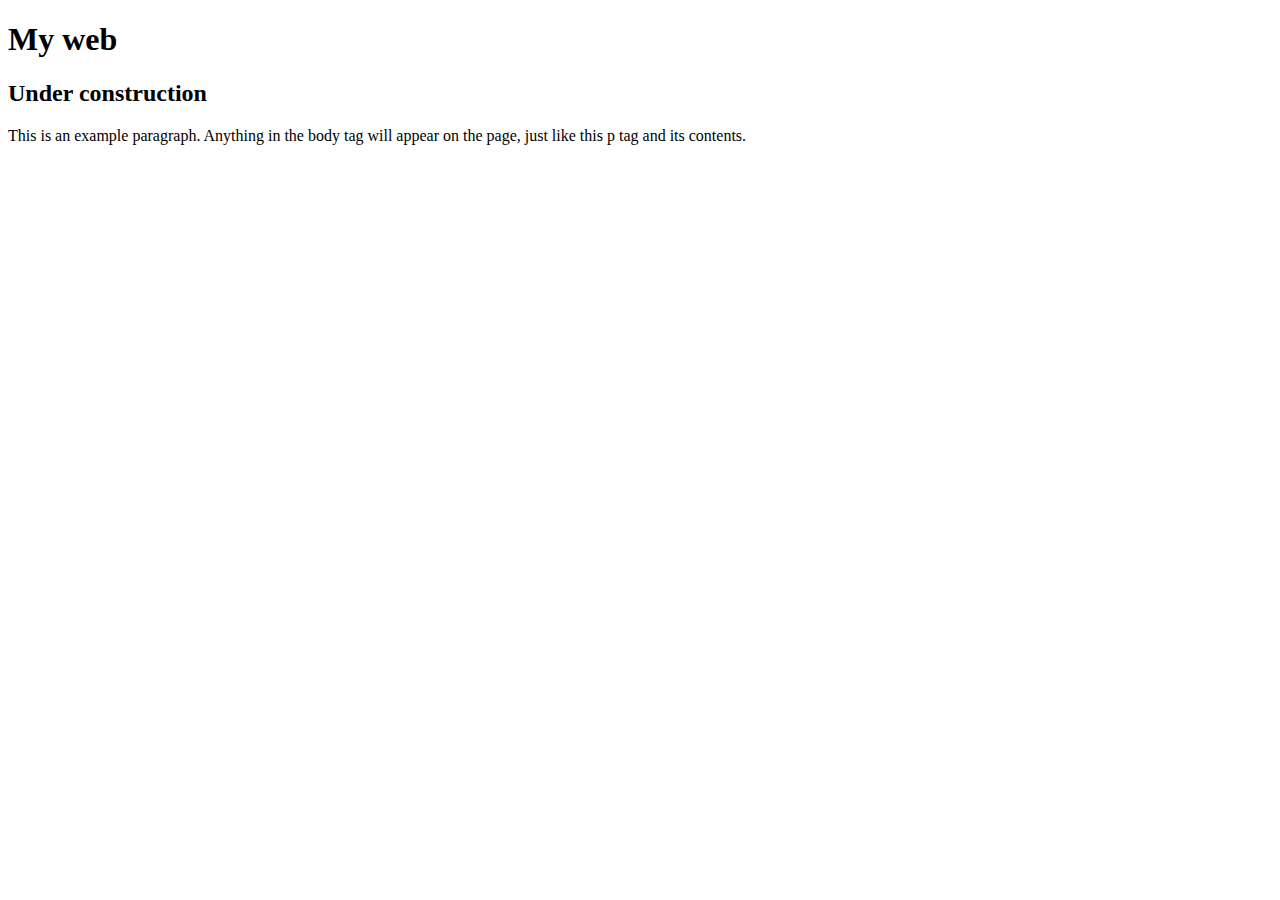
==== index.html @ 09c0c3b4 "Creation" ====
<!DOCTYPE html>
<html lang="en">
  <head>
    <meta charset="UTF-8" />
    <title>Grandious Title that i totally did come up with myself!</title>
  </head>
  <body>
        <h1>My web</h1>
        <h2>Under construction</h2>
        <p>This is an example paragraph. Anything in the body tag will appear on the page, just like this p tag and its contents.</p>
        
  </body>
</html>
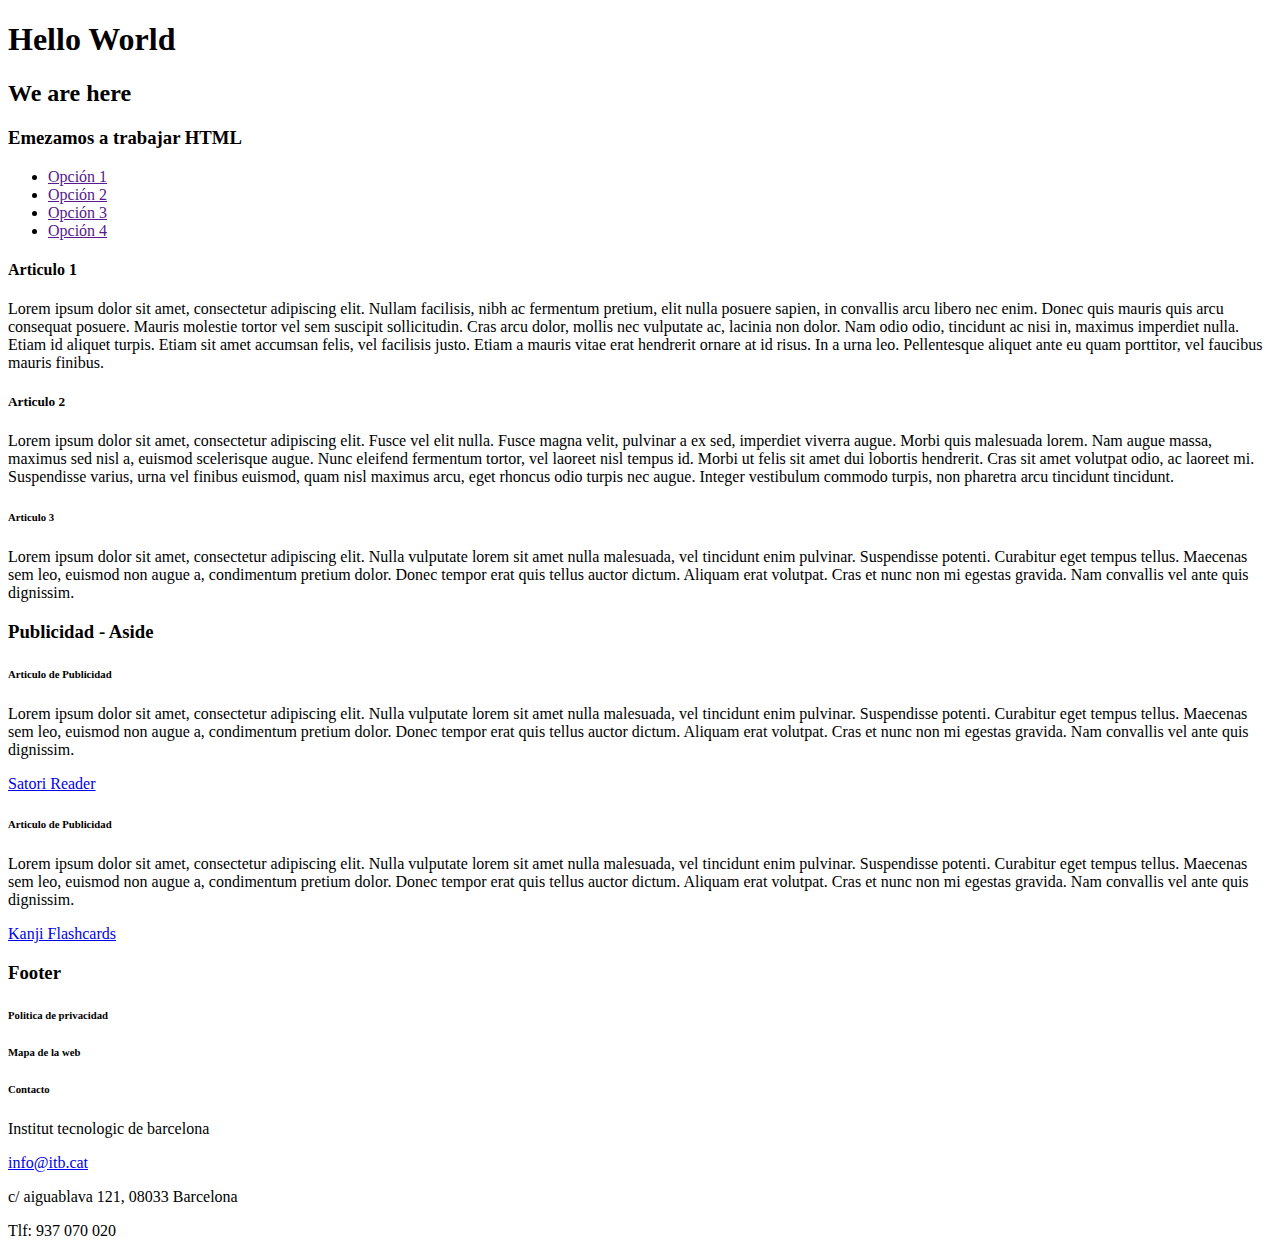
==== commit db16743d: "the actual thing" ====
--- a/index.html
+++ b/index.html
@@ -1,13 +1,73 @@
 <!DOCTYPE html>
-<html lang="en">
-  <head>
-    <meta charset="UTF-8" />
-    <title>Grandious Title that i totally did come up with myself!</title>
-  </head>
-  <body>
-        <h1>My web</h1>
-        <h2>Under construction</h2>
-        <p>This is an example paragraph. Anything in the body tag will appear on the page, just like this p tag and its contents.</p>
-        
-  </body>
+<html>
+
+<head>
+    <meta charset="UTF-8">
+    <meta name="author" content="Chris Mills">
+    <meta name="description"
+        content="The MDN Learning Area aims to provide complete beginners to the Web with all they need to know to get started with developing web sites and applications.">
+
+    <meta name="viewport" content="width=device-width, initial-scale=1.0">
+    <title>index</title>
+    <link rel="icon" type="image/ico" href="favicon.ico">
+</head>
+
+<body>
+    <header>
+        <h1>Hello World</h1>
+        <h2>We are here</h2>
+        <h3>Emezamos a trabajar HTML</h3>
+        <nav>
+            <ul>
+                <li>
+                    <a href="">Opción 1</a>
+                </li>
+                <li>
+                    <a href="">Opción 2</a>
+                </li>
+                <li>
+                    <a href="">Opción 3</a>
+                </li>
+                <li>
+                    <a href="">Opción 4</a>
+                </li>
+            </ul>
+        </nav>
+    </header>
+<main>
+    <section>
+        <h4>Articulo 1</h4>
+        <p>Lorem ipsum dolor sit amet, consectetur adipiscing elit. Nullam facilisis, nibh ac fermentum pretium, elit nulla posuere sapien, in convallis arcu libero nec enim. Donec quis mauris quis arcu consequat posuere. Mauris molestie tortor vel sem suscipit sollicitudin. Cras arcu dolor, mollis nec vulputate ac, lacinia non dolor. Nam odio odio, tincidunt ac nisi in, maximus imperdiet nulla. Etiam id aliquet turpis. Etiam sit amet accumsan felis, vel facilisis justo. Etiam a mauris vitae erat hendrerit ornare at id risus. In a urna leo. Pellentesque aliquet ante eu quam porttitor, vel faucibus mauris finibus.</p>
+    </section>
+    <section>
+        <h5>Articulo 2</h5>
+        <p>Lorem ipsum dolor sit amet, consectetur adipiscing elit. Fusce vel elit nulla. Fusce magna velit, pulvinar a ex sed, imperdiet viverra augue. Morbi quis malesuada lorem. Nam augue massa, maximus sed nisl a, euismod scelerisque augue. Nunc eleifend fermentum tortor, vel laoreet nisl tempus id. Morbi ut felis sit amet dui lobortis hendrerit. Cras sit amet volutpat odio, ac laoreet mi. Suspendisse varius, urna vel finibus euismod, quam nisl maximus arcu, eget rhoncus odio turpis nec augue. Integer vestibulum commodo turpis, non pharetra arcu tincidunt tincidunt.</p>
+    </section>
+    <section>
+        <h6>Articulo 3</h6>
+        <p>Lorem ipsum dolor sit amet, consectetur adipiscing elit. Nulla vulputate lorem sit amet nulla malesuada, vel tincidunt enim pulvinar. Suspendisse potenti. Curabitur eget tempus tellus. Maecenas sem leo, euismod non augue a, condimentum pretium dolor. Donec tempor erat quis tellus auctor dictum. Aliquam erat volutpat. Cras et nunc non mi egestas gravida. Nam convallis vel ante quis dignissim.</p>
+    </section>
+</main>
+    <aside>
+        <h3>Publicidad - Aside</h3>
+        <h6>Articulo de Publicidad</h6>
+        <p>Lorem ipsum dolor sit amet, consectetur adipiscing elit. Nulla vulputate lorem sit amet nulla malesuada, vel tincidunt enim pulvinar. Suspendisse potenti. Curabitur eget tempus tellus. Maecenas sem leo, euismod non augue a, condimentum pretium dolor. Donec tempor erat quis tellus auctor dictum. Aliquam erat volutpat. Cras et nunc non mi egestas gravida. Nam convallis vel ante quis dignissim.</p>
+        <a href="https://www.satorireader.com/">Satori Reader</a>
+
+        <h6>Articulo de Publicidad</h6>
+        <p>Lorem ipsum dolor sit amet, consectetur adipiscing elit. Nulla vulputate lorem sit amet nulla malesuada, vel tincidunt enim pulvinar. Suspendisse potenti. Curabitur eget tempus tellus. Maecenas sem leo, euismod non augue a, condimentum pretium dolor. Donec tempor erat quis tellus auctor dictum. Aliquam erat volutpat. Cras et nunc non mi egestas gravida. Nam convallis vel ante quis dignissim.</p>
+        <a href="http://www.studykanji.net/kanjiquiz/chrome">Kanji Flashcards</a>
+    </aside>
+    <footer>
+        <h3>Footer</h3>
+        <h6>Politica de privacidad</h6>
+        <h6>Mapa de la web</h6>
+        <h6>Contacto</h6>
+        <p>Institut tecnologic de barcelona</p>
+        <a href="https://www.itb.cat/">info@itb.cat</a>
+        <p>c/ aiguablava 121, 08033 Barcelona</p>
+        <p>Tlf: 937 070 020</p>
+    </footer>
+</body>
+
 </html>
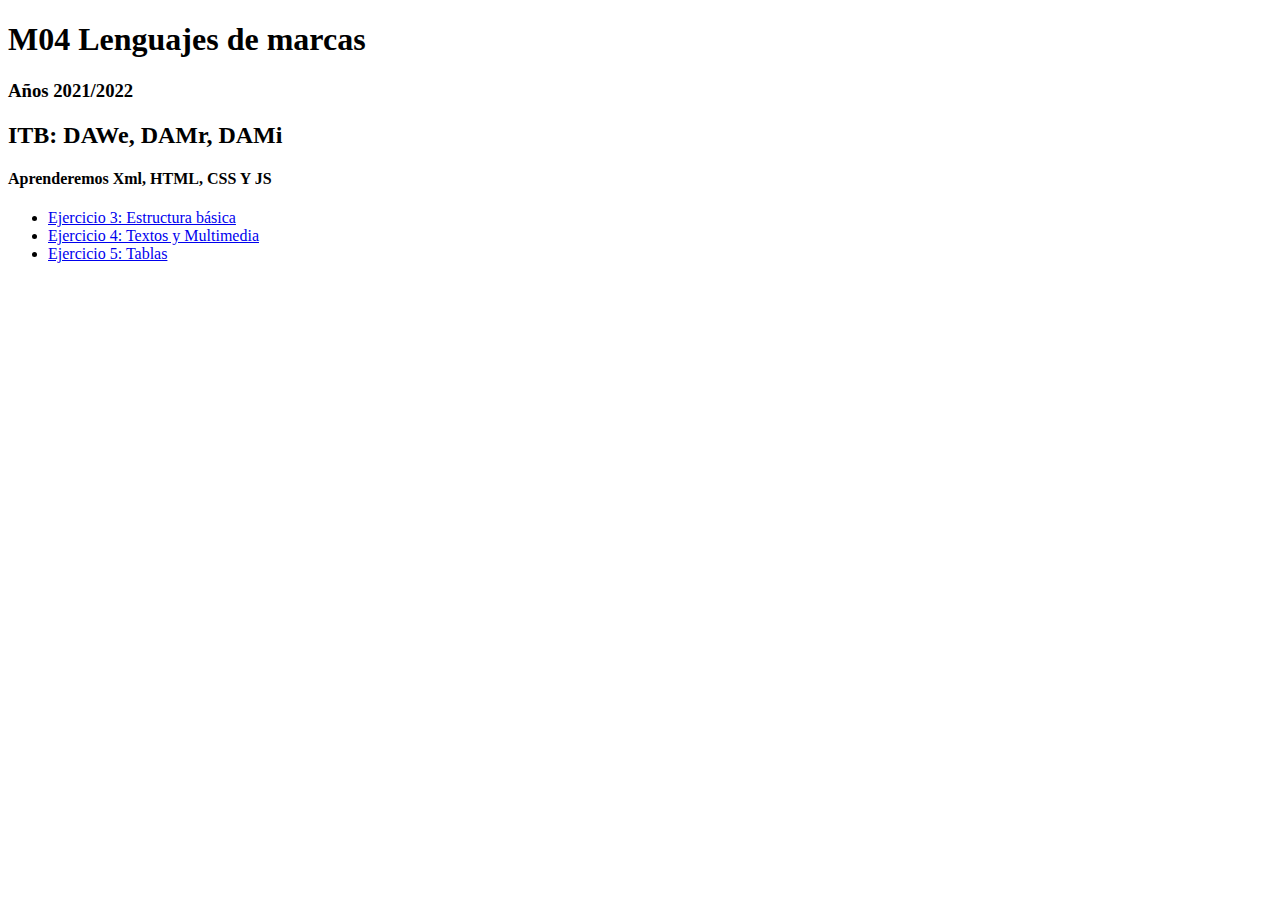
==== commit 00f66477: "index" ====
--- a/index.html
+++ b/index.html
@@ -1,73 +1,29 @@
 <!DOCTYPE html>
-<html>
-
+<html lang="en">
 <head>
     <meta charset="UTF-8">
-    <meta name="author" content="Chris Mills">
-    <meta name="description"
-        content="The MDN Learning Area aims to provide complete beginners to the Web with all they need to know to get started with developing web sites and applications.">
-
     <meta name="viewport" content="width=device-width, initial-scale=1.0">
-    <title>index</title>
-    <link rel="icon" type="image/ico" href="favicon.ico">
+    <title>Document</title>
 </head>
-
 <body>
     <header>
-        <h1>Hello World</h1>
-        <h2>We are here</h2>
-        <h3>Emezamos a trabajar HTML</h3>
+        <h1>M04 Lenguajes de marcas</h1>
+        <h3>Años 2021/2022</h3>
+        <h2>ITB: DAWe, DAMr, DAMi</h2>
+        <h4>Aprenderemos Xml, HTML, CSS Y JS</h4>
         <nav>
             <ul>
                 <li>
-                    <a href="">Opción 1</a>
+                    <a href="Ej03.html">Ejercicio 3: Estructura básica</a>
                 </li>
                 <li>
-                    <a href="">Opción 2</a>
+                    <a href="Ej04.html">Ejercicio 4: Textos y Multimedia</a>
                 </li>
                 <li>
-                    <a href="">Opción 3</a>
-                </li>
-                <li>
-                    <a href="">Opción 4</a>
+                    <a href="Ej05.html">Ejercicio 5: Tablas</a>
                 </li>
             </ul>
         </nav>
     </header>
-<main>
-    <section>
-        <h4>Articulo 1</h4>
-        <p>Lorem ipsum dolor sit amet, consectetur adipiscing elit. Nullam facilisis, nibh ac fermentum pretium, elit nulla posuere sapien, in convallis arcu libero nec enim. Donec quis mauris quis arcu consequat posuere. Mauris molestie tortor vel sem suscipit sollicitudin. Cras arcu dolor, mollis nec vulputate ac, lacinia non dolor. Nam odio odio, tincidunt ac nisi in, maximus imperdiet nulla. Etiam id aliquet turpis. Etiam sit amet accumsan felis, vel facilisis justo. Etiam a mauris vitae erat hendrerit ornare at id risus. In a urna leo. Pellentesque aliquet ante eu quam porttitor, vel faucibus mauris finibus.</p>
-    </section>
-    <section>
-        <h5>Articulo 2</h5>
-        <p>Lorem ipsum dolor sit amet, consectetur adipiscing elit. Fusce vel elit nulla. Fusce magna velit, pulvinar a ex sed, imperdiet viverra augue. Morbi quis malesuada lorem. Nam augue massa, maximus sed nisl a, euismod scelerisque augue. Nunc eleifend fermentum tortor, vel laoreet nisl tempus id. Morbi ut felis sit amet dui lobortis hendrerit. Cras sit amet volutpat odio, ac laoreet mi. Suspendisse varius, urna vel finibus euismod, quam nisl maximus arcu, eget rhoncus odio turpis nec augue. Integer vestibulum commodo turpis, non pharetra arcu tincidunt tincidunt.</p>
-    </section>
-    <section>
-        <h6>Articulo 3</h6>
-        <p>Lorem ipsum dolor sit amet, consectetur adipiscing elit. Nulla vulputate lorem sit amet nulla malesuada, vel tincidunt enim pulvinar. Suspendisse potenti. Curabitur eget tempus tellus. Maecenas sem leo, euismod non augue a, condimentum pretium dolor. Donec tempor erat quis tellus auctor dictum. Aliquam erat volutpat. Cras et nunc non mi egestas gravida. Nam convallis vel ante quis dignissim.</p>
-    </section>
-</main>
-    <aside>
-        <h3>Publicidad - Aside</h3>
-        <h6>Articulo de Publicidad</h6>
-        <p>Lorem ipsum dolor sit amet, consectetur adipiscing elit. Nulla vulputate lorem sit amet nulla malesuada, vel tincidunt enim pulvinar. Suspendisse potenti. Curabitur eget tempus tellus. Maecenas sem leo, euismod non augue a, condimentum pretium dolor. Donec tempor erat quis tellus auctor dictum. Aliquam erat volutpat. Cras et nunc non mi egestas gravida. Nam convallis vel ante quis dignissim.</p>
-        <a href="https://www.satorireader.com/">Satori Reader</a>
-
-        <h6>Articulo de Publicidad</h6>
-        <p>Lorem ipsum dolor sit amet, consectetur adipiscing elit. Nulla vulputate lorem sit amet nulla malesuada, vel tincidunt enim pulvinar. Suspendisse potenti. Curabitur eget tempus tellus. Maecenas sem leo, euismod non augue a, condimentum pretium dolor. Donec tempor erat quis tellus auctor dictum. Aliquam erat volutpat. Cras et nunc non mi egestas gravida. Nam convallis vel ante quis dignissim.</p>
-        <a href="http://www.studykanji.net/kanjiquiz/chrome">Kanji Flashcards</a>
-    </aside>
-    <footer>
-        <h3>Footer</h3>
-        <h6>Politica de privacidad</h6>
-        <h6>Mapa de la web</h6>
-        <h6>Contacto</h6>
-        <p>Institut tecnologic de barcelona</p>
-        <a href="https://www.itb.cat/">info@itb.cat</a>
-        <p>c/ aiguablava 121, 08033 Barcelona</p>
-        <p>Tlf: 937 070 020</p>
-    </footer>
 </body>
-
 </html>
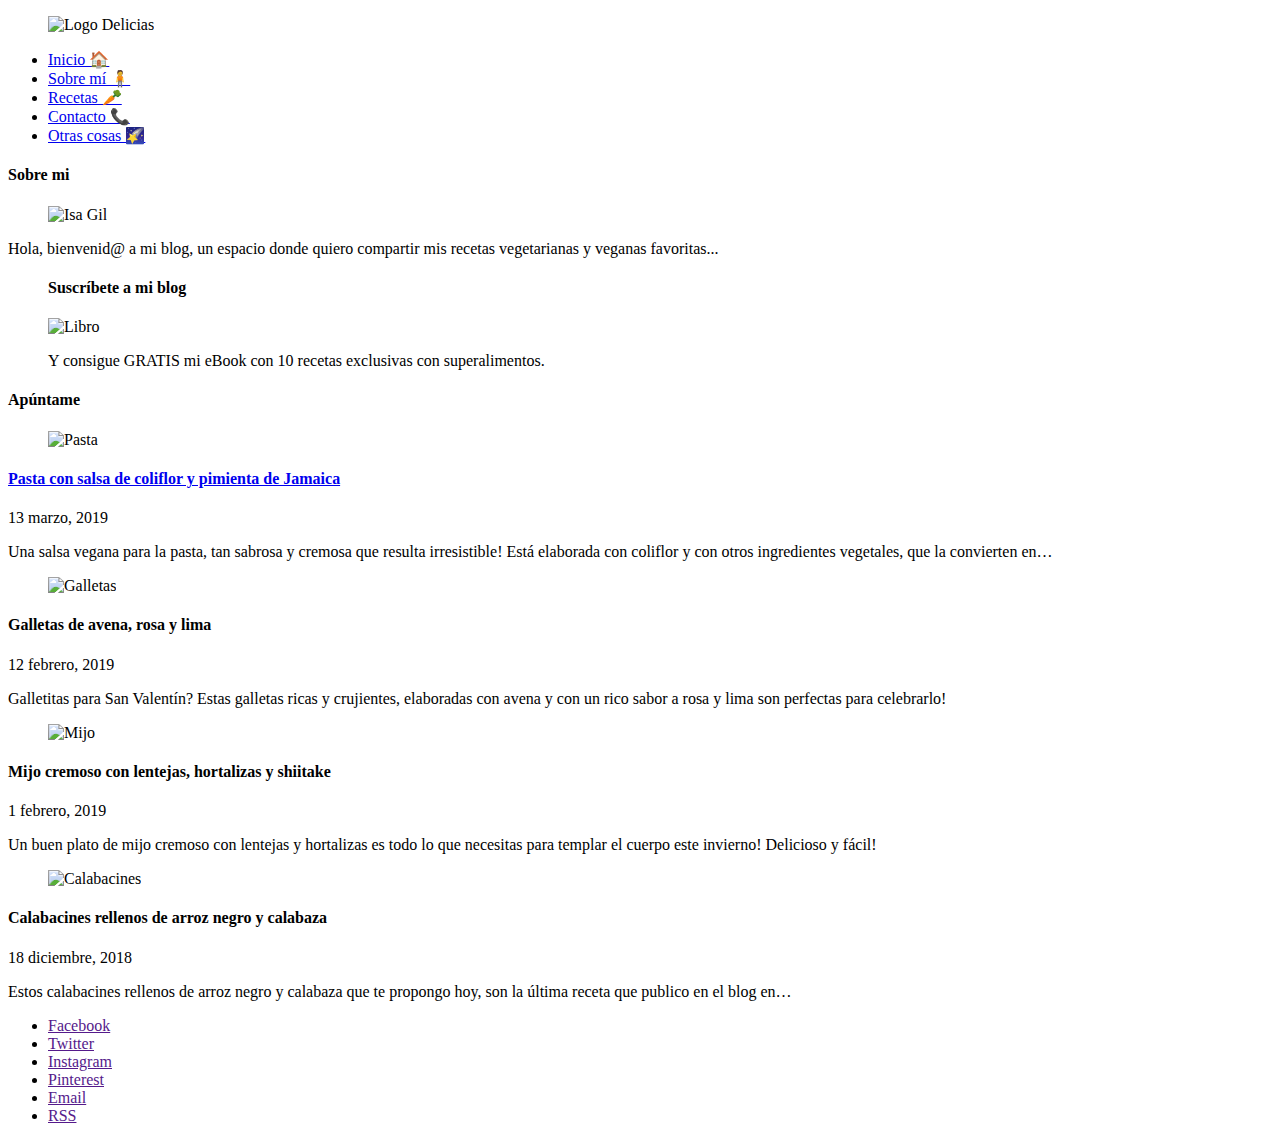
==== commit 2ed5f966: "pathings shouldnt work" ====
--- a/index.html
+++ b/index.html
@@ -1,29 +1,140 @@
 <!DOCTYPE html>
-<html lang="en">
+<!-- *****************************************************
+NOMBRE:Victor
+APELLIDOS:Diaz del Hoyo
+*********************************************************** -->
+<html>
+
 <head>
-    <meta charset="UTF-8">
-    <meta name="viewport" content="width=device-width, initial-scale=1.0">
-    <title>Document</title>
+    <meta charset="utf-8" />
+
+    <link rel="stylesheet" href="css/estilo.css" />
+    <title>Delicias Kitchen</title>
 </head>
+
 <body>
     <header>
-        <h1>M04 Lenguajes de marcas</h1>
-        <h3>Años 2021/2022</h3>
-        <h2>ITB: DAWe, DAMr, DAMi</h2>
-        <h4>Aprenderemos Xml, HTML, CSS Y JS</h4>
-        <nav>
+        <figure class="headerPicture">
+            <img src="imagenes/Logo-Delicias.png" alt="Logo Delicias">
+        </figure>
+    </header>
+
+    <nav class="upMenu">
+        <ul>
+            <li>
+                <a href="index.html">Inicio 🏠</a>
+            </li>
+            <li>
+                <a href="extra/aboutme.html">Sobre mí 🧍</a>
+            </li>
+            <li>
+                <a href="listado/listado.html">Recetas 🥕</a>
+            </li>
+            <li>
+                <a href="contacto/contacto.html">Contacto 📞</a>
+            </li>
+            <li>
+                <a href="extra/otherstuff.html">Otras cosas 🌠</a>
+            </li>
+        </ul>
+    </nav>
+
+    <aside>
+        <h4>Sobre mi</h4>
+
+        <figure class="isagil">
+            <img src="imagenes/isagil.png" alt="Isa Gil">
+        </figure>
+
+        <p class="asideUpperText">Hola, bienvenid@ a mi blog, un espacio donde quiero compartir mis recetas vegetarianas
+            y veganas favoritas...</p>
+
+        <figure class="book">
+            <h4>Suscríbete a mi blog</h4>
+            <img src="imagenes/libro.png" alt="Libro">
+            <p class="asideInBlockBottomText">Y consigue GRATIS mi eBook con 10 recetas exclusivas con superalimentos.
+            </p>
+        </figure>
+
+        <h4 class="asideSignMeIn">Apúntame</h4>
+
+    </aside>
+
+    <section>
+        <div class="arch-section">
+            <figure>
+                <img src="imagenes/Pasta.jpg" alt="Pasta">
+            </figure>
+            <h4 class="recipeName">
+                <a href="receta/receta.html">Pasta con salsa de coliflor y pimienta de Jamaica</a>
+            </h4>
+            <p class="recipeDate">13 marzo, 2019</p>
+            <p class="standardLeftText">Una salsa vegana para la pasta, tan sabrosa y cremosa que resulta irresistible!
+                Está elaborada con coliflor y con
+                otros ingredientes vegetales, que la convierten en…</p>
+        </div>
+
+        <div class="arch-section">
+            <figure>
+                <img src="imagenes/galletas.jpg" alt="Galletas">
+            </figure>
+            <h4 class="recipeName">Galletas de avena, rosa y lima</h4>
+            <p class="recipeDate">12 febrero, 2019</p>
+            <p class="standardLeftText">Galletitas para San Valentín? Estas galletas ricas y crujientes, elaboradas con
+                avena y con un rico sabor a rosa y
+                lima son perfectas para celebrarlo!</p>
+        </div>
+
+    </section>
+    <section>
+        <div class="arch-section">
+            <figure>
+                <img src="imagenes/mijo.jpg" alt="Mijo">
+            </figure>
+            <h4 class="recipeName">Mijo cremoso con lentejas, hortalizas y shiitake</h4>
+            <p class="recipeDate">1 febrero, 2019</p>
+            <p class="standardLeftText">Un buen plato de mijo cremoso con lentejas y hortalizas es todo lo que necesitas
+                para templar el cuerpo este
+                invierno! Delicioso y fácil!</p>
+        </div>
+
+        <div class="arch-section">
+            <figure>
+                <img src="imagenes/calabacines.jpg" alt="Calabacines">
+            </figure>
+            <h4 class="recipeName">Calabacines rellenos de arroz negro y calabaza</h4>
+            <p class="recipeDate">18 diciembre, 2018</p>
+            <p class="standardLeftText">Estos calabacines rellenos de arroz negro y calabaza que te propongo hoy, son la
+                última receta que publico en el
+                blog en…</p>
+        </div>
+
+    </section>
+
+    <footer>
+        <nav class="footerList">
             <ul>
                 <li>
-                    <a href="Ej03.html">Ejercicio 3: Estructura básica</a>
+                    <a href="">Facebook</a>
                 </li>
                 <li>
-                    <a href="Ej04.html">Ejercicio 4: Textos y Multimedia</a>
+                    <a href="">Twitter</a>
                 </li>
                 <li>
-                    <a href="Ej05.html">Ejercicio 5: Tablas</a>
+                    <a href="">Instagram</a>
+                </li>
+                <li>
+                    <a href="">Pinterest</a>
+                </li>
+                <li>
+                    <a href="">Email</a>
+                </li>
+                <li>
+                    <a href="">RSS</a>
                 </li>
             </ul>
         </nav>
-    </header>
+    </footer>
 </body>
-</html>
+
+</html>